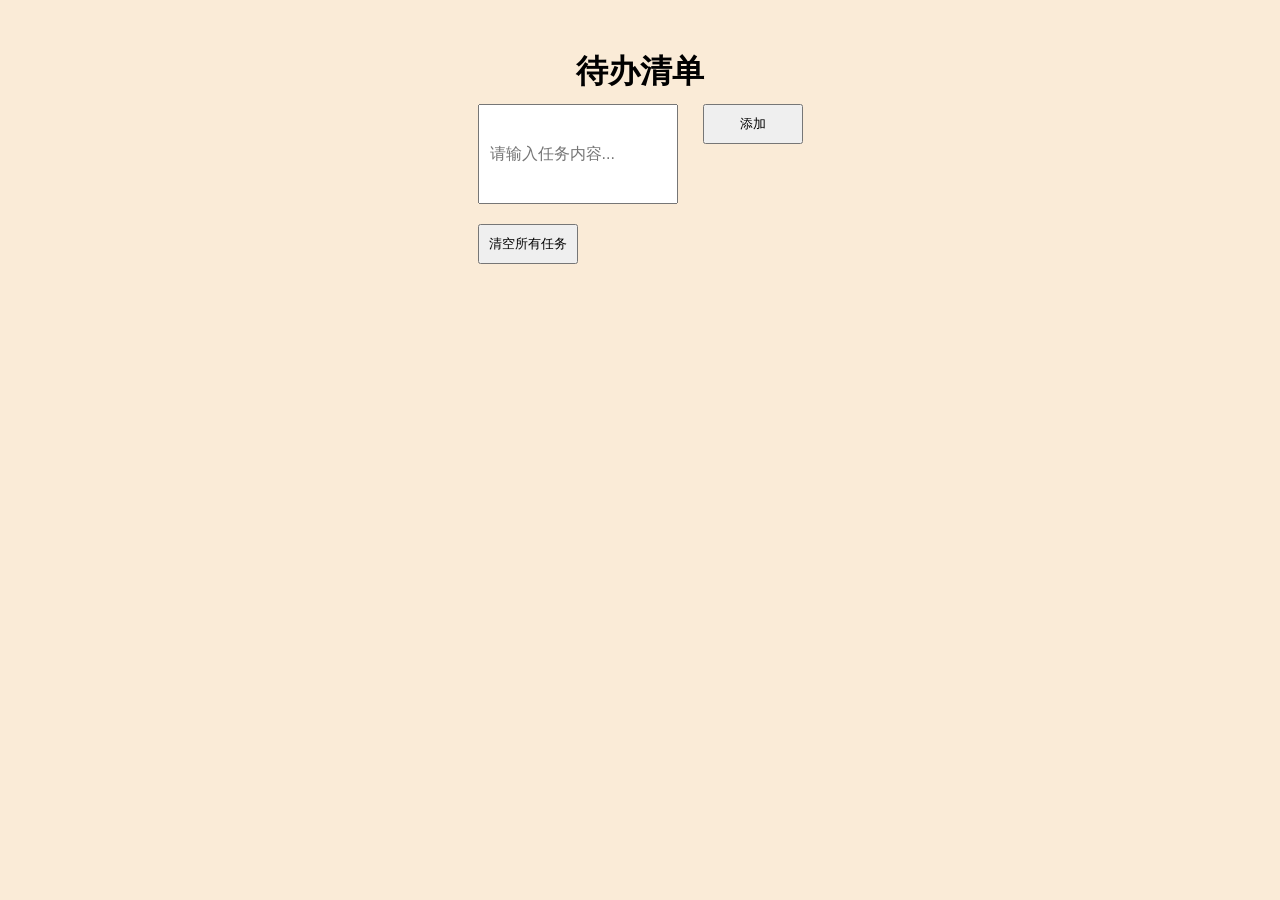
==== index.html @ 8a016142 "go-todo-list" ====
<!DOCTYPE html>
<html lang="en">

<head>
    <meta charset="UTF-8">
    <meta name="viewport" content="width=device-width, initial-scale=1.0">
    <title>To-do-list</title>
    <style>
        * {
            margin: 0;
            padding: 0;
            box-sizing: border-box;

        }

        body {
            display: flex;
            justify-content: center;
            background-color: antiquewhite;
            min-height: 100vh;
            padding-top: 50px;
        }

        button {
            cursor: pointer;
            width: 100px;
            height: 40px;

        }

        input {
            width: 200px;
            height: 100px;
            text-align: left;
            font-size: 16px;
            padding: 0 10px;
        }

        .input-box {
            display: flex;
            gap: 25px;
            margin: 10px 0;
        }

        .todo-list {
            list-style: none;
            margin: 20px 0;
        }


        h1 {
            text-align: center;
        }
    </style>
</head>

<body>
    <div class="todo-container">
        <h1>待办清单</h1>

        <div class="input-box">
            <input type="text" id="todo-input" placeholder="请输入任务内容...">
            <button class="add-btn" onclick="addTodo()">添加</button>
        </div>
        <ul class="todo-list" id="todo-list"></ul>

        <div class="clear-box">
            <button class="clear-btn" onclick="clearAll()">清空所有任务</button>
        </div>
    </div>
    <script>
        const todoinput = document.getElementById("todo-input")
        const todolist = document.getElementById("todo-list")

        todoinput.addEventListener("keypress", function (e) {
            if (e.key === "Enter") {
                addTodo()
            }
        })
        function addTodo() {
            const task = todoinput.value.trim();
            if (task === '') return
            const li = document.createElement("li")
            li.innerText = task
            li.innerHTML = `
        <span class="task-text">${task}</span>
        <button class="del-btn" onclick="deleteTask(this)">删除</button>`

            todolist.appendChild(li)
            todoinput.value = ''
        }
        function clearAll() {
            todolist.innerHTML = ''
        }
        function deleteTask(btn) {
            const li = btn.parentElement;
            li.remove()
        }

    </script>
</body>

</html>
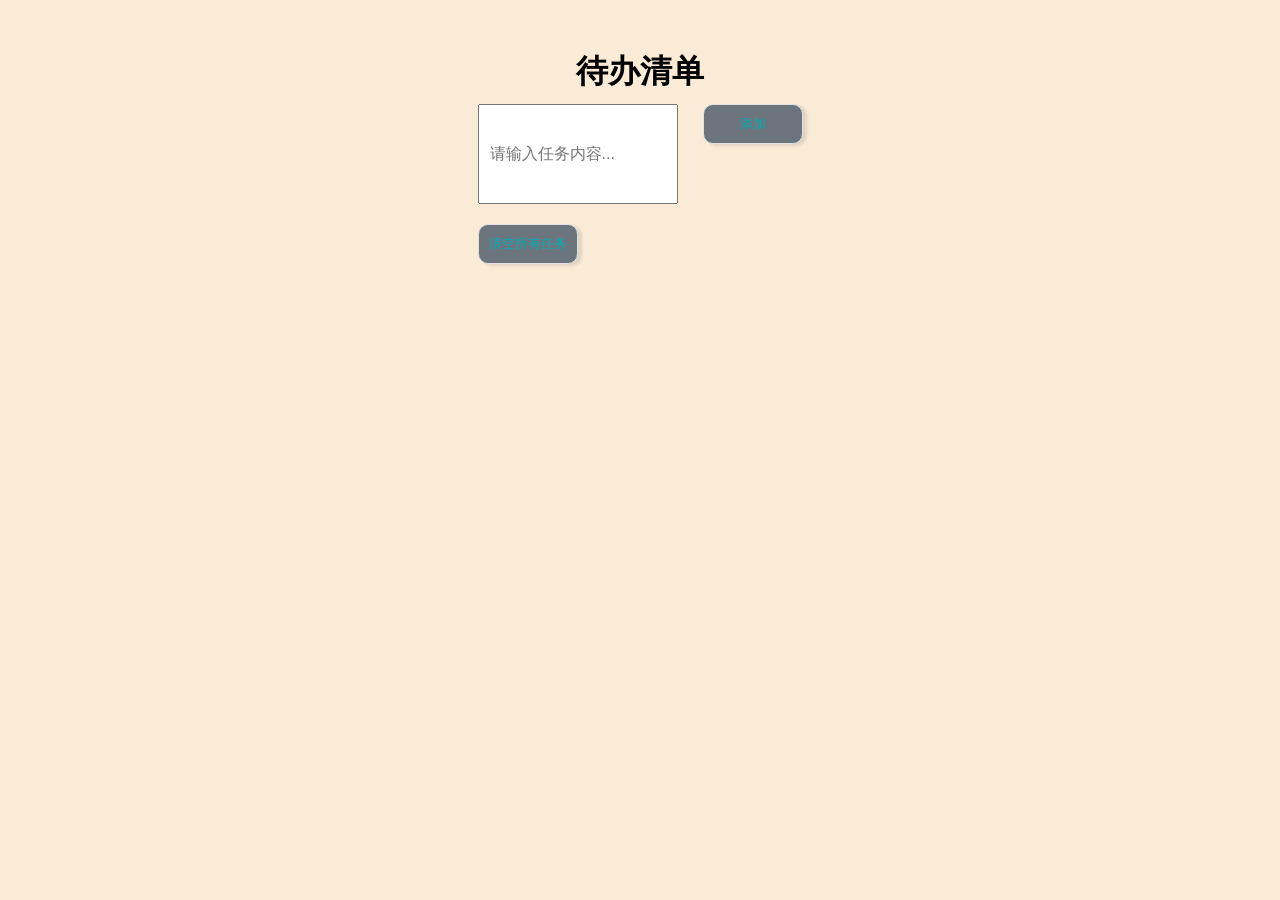
==== commit 993f1290: "按钮质感" ====
--- a/index.html
+++ b/index.html
@@ -25,7 +25,18 @@
             cursor: pointer;
             width: 100px;
             height: 40px;
-
+            border-radius: 10px;
+            background: #6c757d;
+            color: #00adb5;
+            border: 1px solid #dee2e6;
+            transition: all 0.3s ease-in-out;
+            box-shadow: 4px 2px 3px rgba(0,0,0,0.1);
+            &:hover{
+                background: #dee2e6;
+                background-color: #ced4da;
+                box-shadow: 4px 4px 6px rgba(0,0,0,0.1);
+                transform: translateY(-2px);
+            }
         }
 
         input {
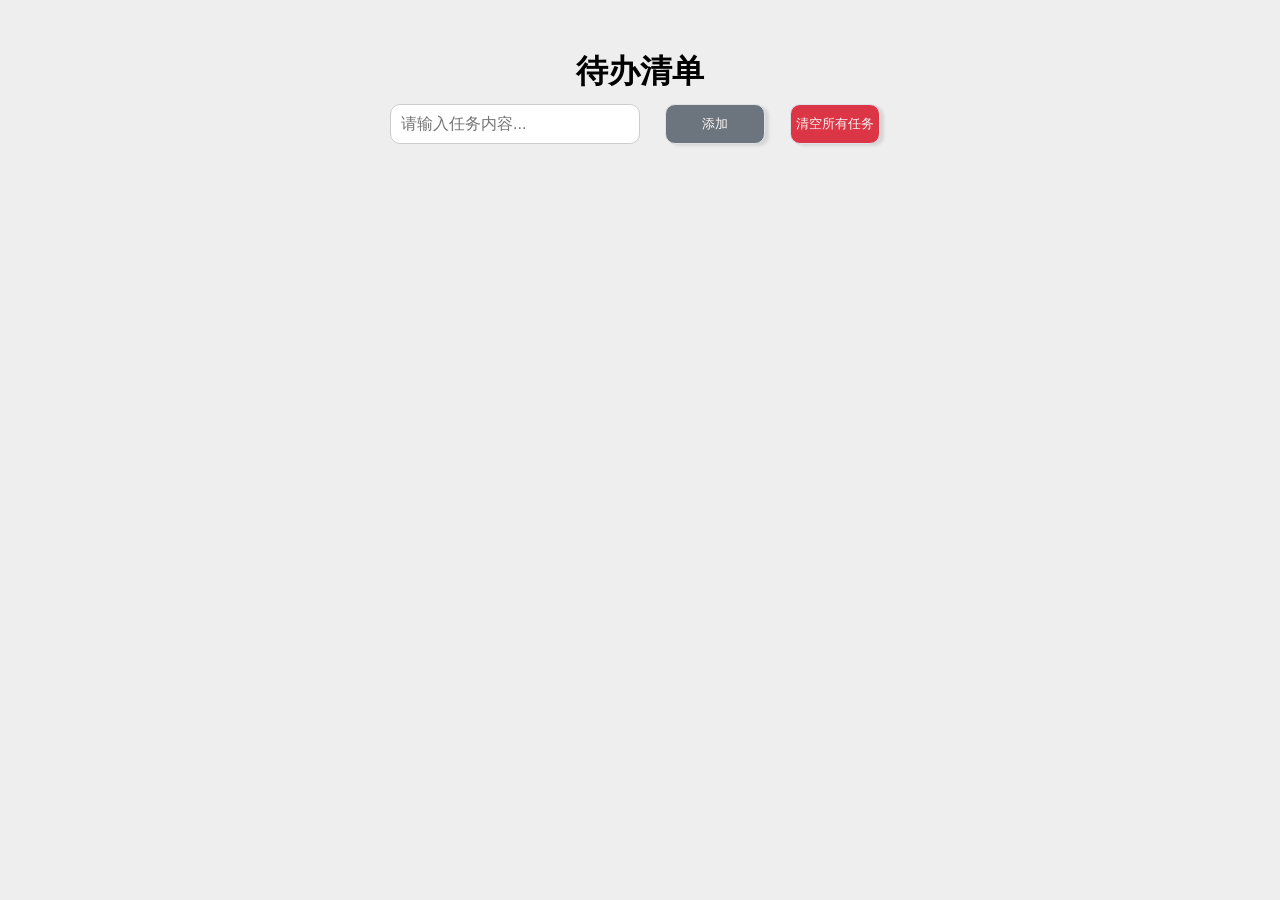
==== commit cffa3325: "前端页面完工！ 前端页面完工！" ====
--- a/index.html
+++ b/index.html
@@ -16,18 +16,23 @@
         body {
             display: flex;
             justify-content: center;
-            background-color: antiquewhite;
+            background-color: #eeeeee;
             min-height: 100vh;
             padding-top: 50px;
         }
-
+        .todo-container{
+            width: 100%;
+            max-width: 500px;
+            text-align: center;
+            margin: 0 auto;
+        }
         button {
             cursor: pointer;
             width: 100px;
             height: 40px;
             border-radius: 10px;
             background: #6c757d;
-            color: #00adb5;
+            color: #FFF6F6;
             border: 1px solid #dee2e6;
             transition: all 0.3s ease-in-out;
             box-shadow: 4px 2px 3px rgba(0,0,0,0.1);
@@ -40,9 +45,12 @@
         }
 
         input {
-            width: 200px;
-            height: 100px;
+            width: 250px;
+            height: 40px;
             text-align: left;
+            border-radius: 10px;
+            border: 1px solid #ccc;
+            outline: none;
             font-size: 16px;
             padding: 0 10px;
         }
@@ -57,10 +65,31 @@
             list-style: none;
             margin: 20px 0;
         }
+        .todo-list li{
+            display: flex;
+            justify-content: space-between;
+            align-items: center;
+            text-align: left;
+            padding: 10px;
+            margin-bottom: 10px;
+            background: #6c757d;
+            color:white;
 
-
+            border-radius: 10px;
+            background: #6c757d;
+        }
+        .task-text{
+            flex: 1;
+            margin-right: 10px;
+            word-break: break-all;
+        }
         h1 {
             text-align: center;
+        }
+        .clear-btn{
+            background: #dc3545;
+            width: auto;
+            padding: 5px;
         }
     </style>
 </head>
@@ -72,12 +101,12 @@
         <div class="input-box">
             <input type="text" id="todo-input" placeholder="请输入任务内容...">
             <button class="add-btn" onclick="addTodo()">添加</button>
+            <button class="clear-btn" onclick="clearAll()">清空所有任务</button>
+
         </div>
+
         <ul class="todo-list" id="todo-list"></ul>
 
-        <div class="clear-box">
-            <button class="clear-btn" onclick="clearAll()">清空所有任务</button>
-        </div>
     </div>
     <script>
         const todoinput = document.getElementById("todo-input")
